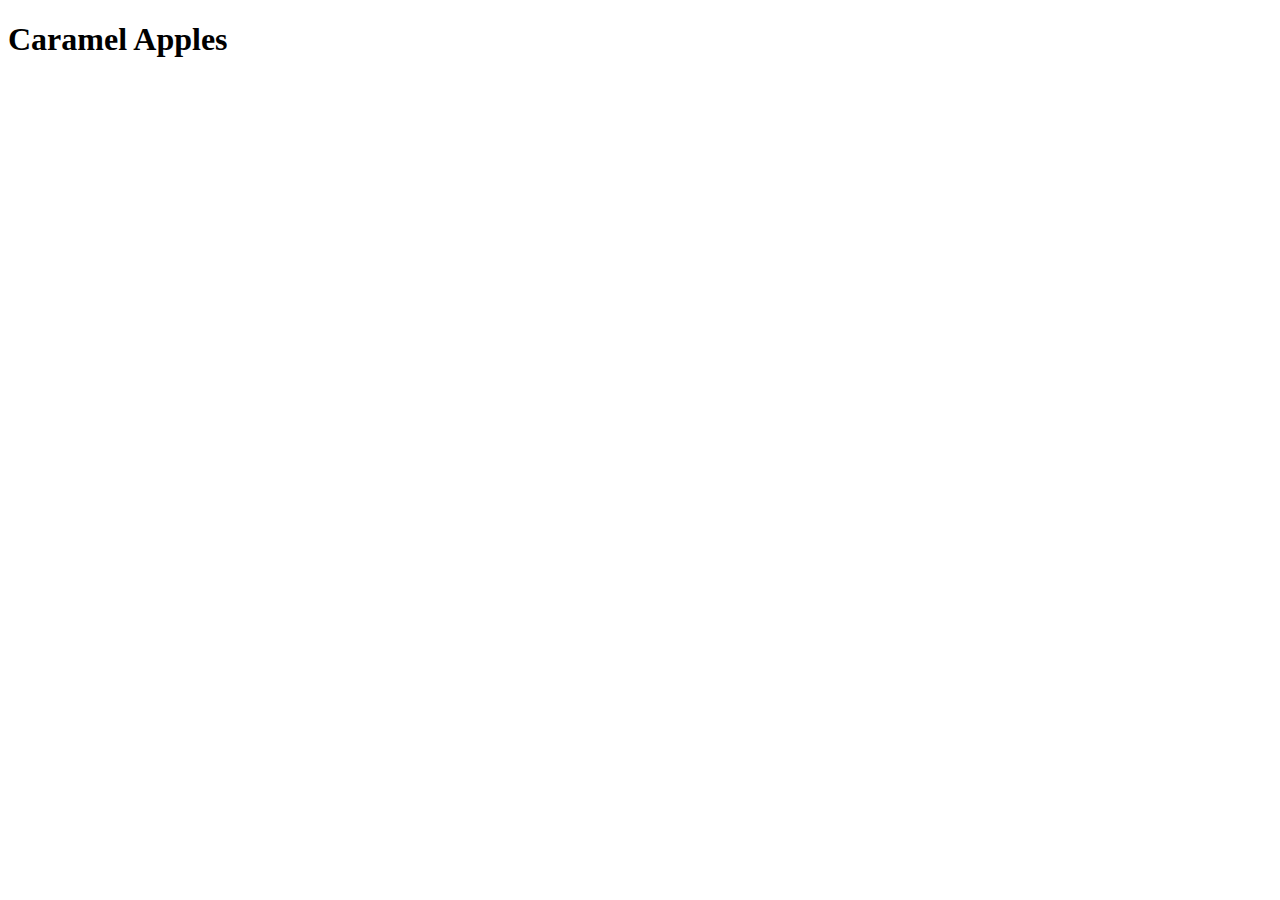
==== recipes/caramel-apples.html @ e9a7d098 "add index and recipe files with heading" ====
<!DOCTYPE html>
<html lang="en">
<head>
    <meta charset="UTF-8">
    <meta http-equiv="X-UA-Compatible" content="IE=edge">
    <meta name="viewport" content="width=device-width, initial-scale=1.0">
    <title>Caramel Apples</title>
</head>
<body>
    <h1>Caramel Apples</h1>
</body>
</html>
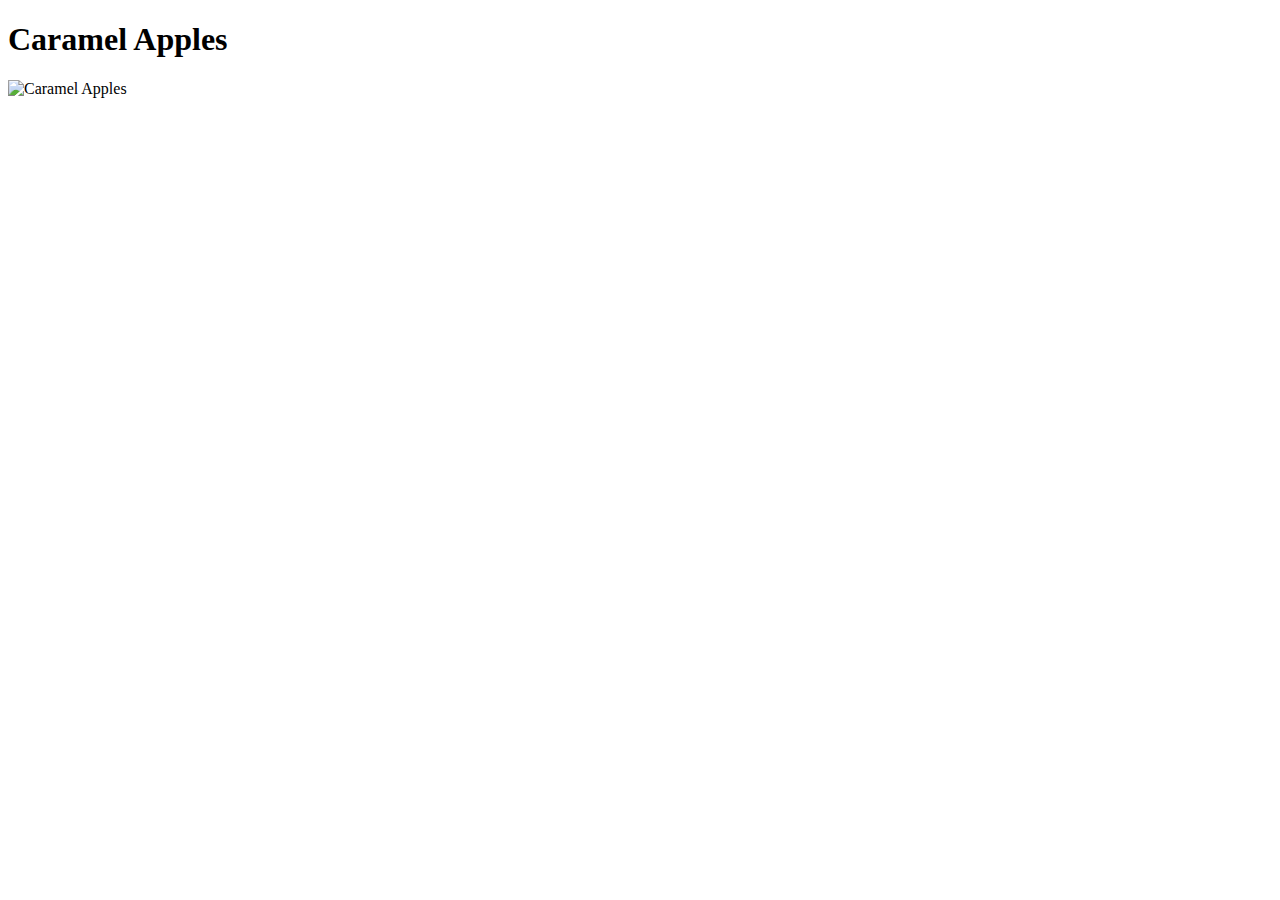
==== commit 3f3f98e4: "add image and description to a recipe" ====
--- a/recipes/caramel-apples.html
+++ b/recipes/caramel-apples.html
@@ -8,5 +8,6 @@
 </head>
 <body>
     <h1>Caramel Apples</h1>
+    <img src="https://www.allrecipes.com/thmb/Le7NogcLhneQe_oXMfcMW3A1drw=/1500x0/filters:no_upscale():max_bytes(150000):strip_icc():format(webp)/481786-6c24ca3a641f43eea1597930a40b6178.jpg" alt ="Caramel Apples"/>
 </body>
 </html>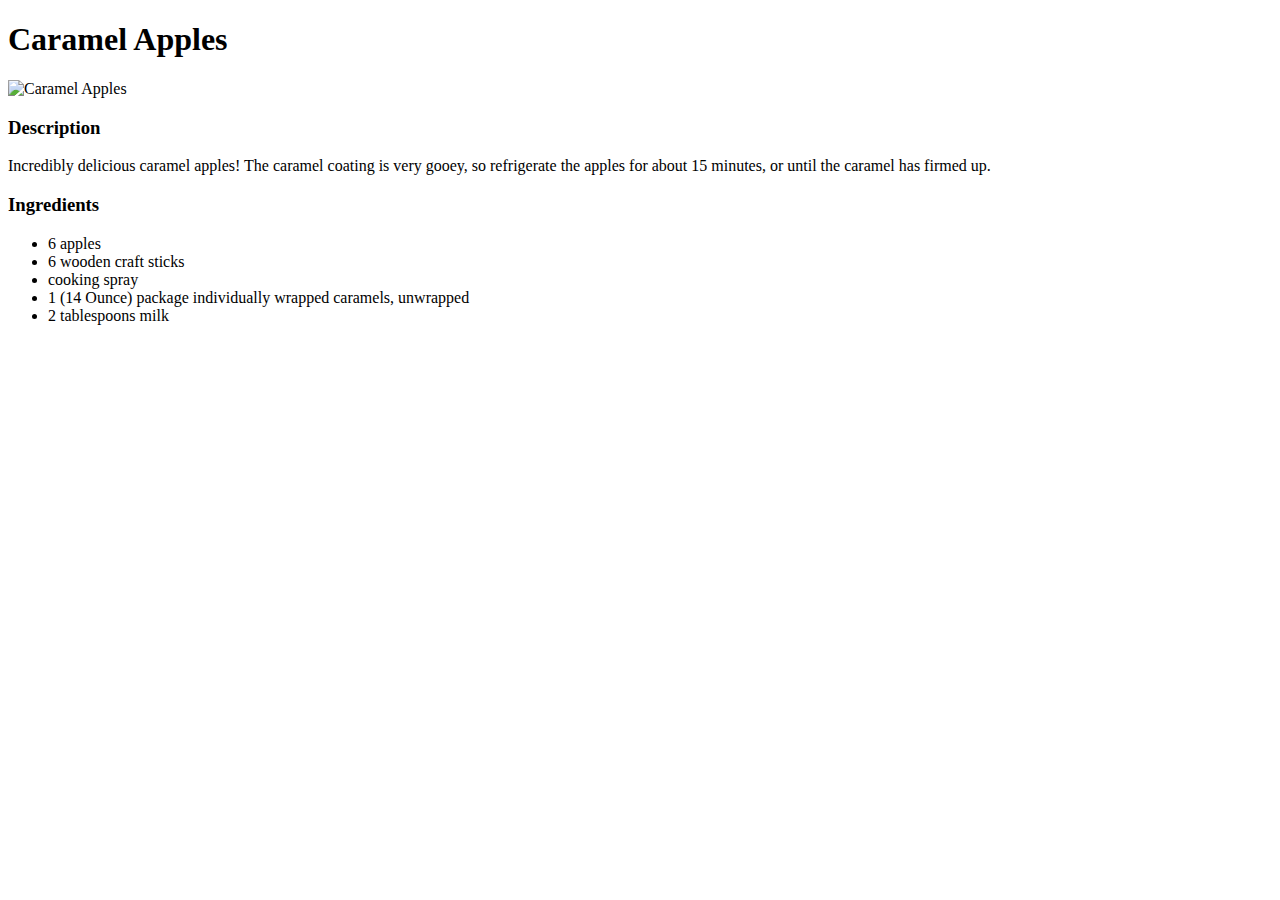
==== commit 8d590e2d: "add ingredients section" ====
--- a/recipes/caramel-apples.html
+++ b/recipes/caramel-apples.html
@@ -8,6 +8,17 @@
 </head>
 <body>
     <h1>Caramel Apples</h1>
-    <img src="https://www.allrecipes.com/thmb/Le7NogcLhneQe_oXMfcMW3A1drw=/1500x0/filters:no_upscale():max_bytes(150000):strip_icc():format(webp)/481786-6c24ca3a641f43eea1597930a40b6178.jpg" alt ="Caramel Apples"/>
+        <img src="https://www.allrecipes.com/thmb/Le7NogcLhneQe_oXMfcMW3A1drw=/1500x0/filters:no_upscale():max_bytes(150000):strip_icc():format(webp)/481786-6c24ca3a641f43eea1597930a40b6178.jpg" alt ="Caramel Apples"/>
+        <h3>Description</h3>
+            <p>Incredibly delicious caramel apples! The caramel coating is very gooey, so refrigerate the apples for about 15 minutes, or until the caramel has firmed up.</p>
+        <h3>Ingredients</h3>
+            <ul>
+                <li>6 apples</li>
+                <li>6 wooden craft sticks</li>
+                <li>cooking spray</li>
+                <li>1 (14 Ounce) package individually wrapped caramels, unwrapped</li>
+                <li>2 tablespoons milk</li>
+            </ul>
+
 </body>
 </html>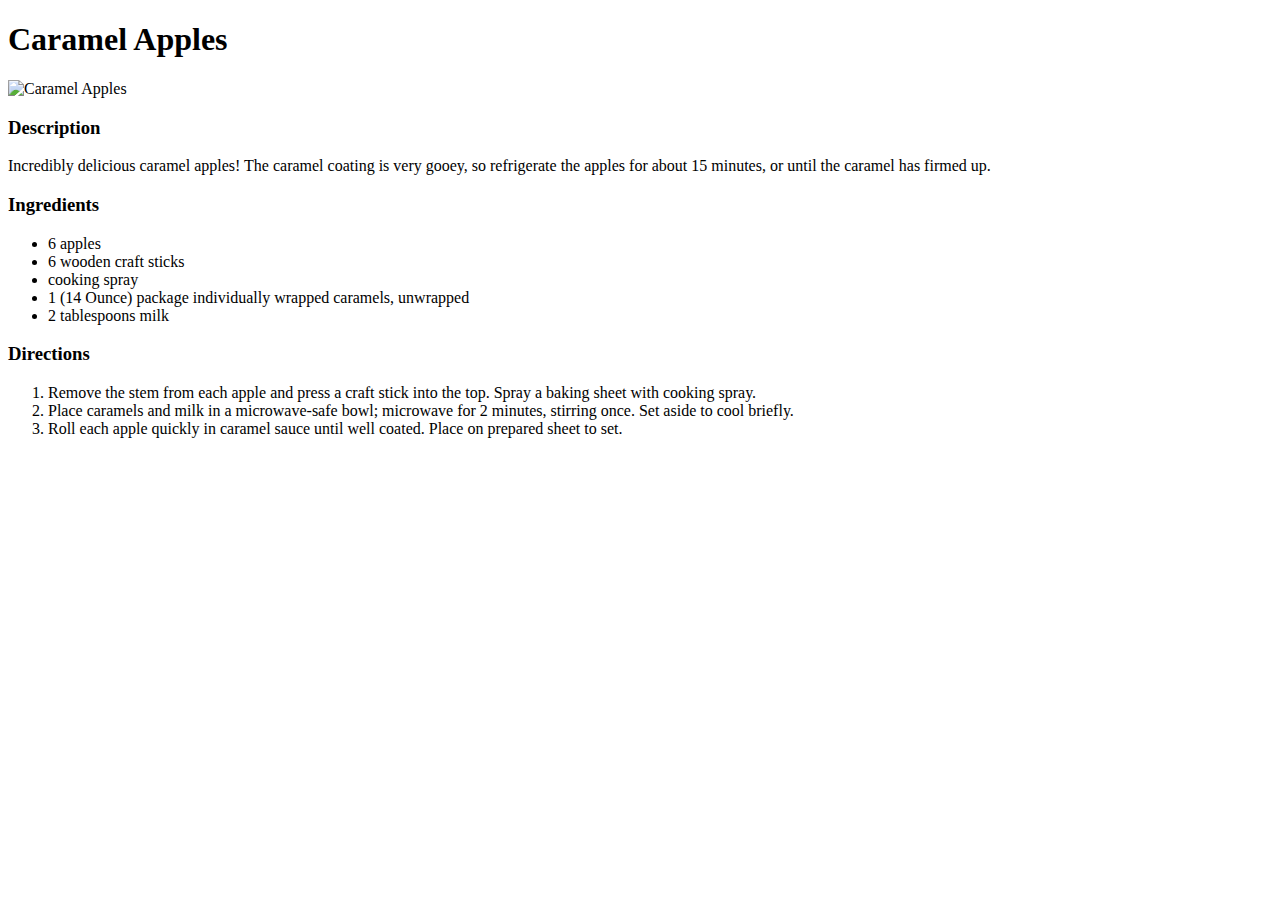
==== commit 62ef9cf2: "add directions section" ====
--- a/recipes/caramel-apples.html
+++ b/recipes/caramel-apples.html
@@ -19,6 +19,12 @@
                 <li>1 (14 Ounce) package individually wrapped caramels, unwrapped</li>
                 <li>2 tablespoons milk</li>
             </ul>
+        <h3>Directions</h3>
+            <ol>
+                <li>Remove the stem from each apple and press a craft stick into the top. Spray a baking sheet with cooking spray.</li>
+                <li>Place caramels and milk in a microwave-safe bowl; microwave for 2 minutes, stirring once. Set aside to cool briefly.</li>
+                <li>Roll each apple quickly in caramel sauce until well coated. Place on prepared sheet to set.</li>
+            </ol>
 
 </body>
 </html>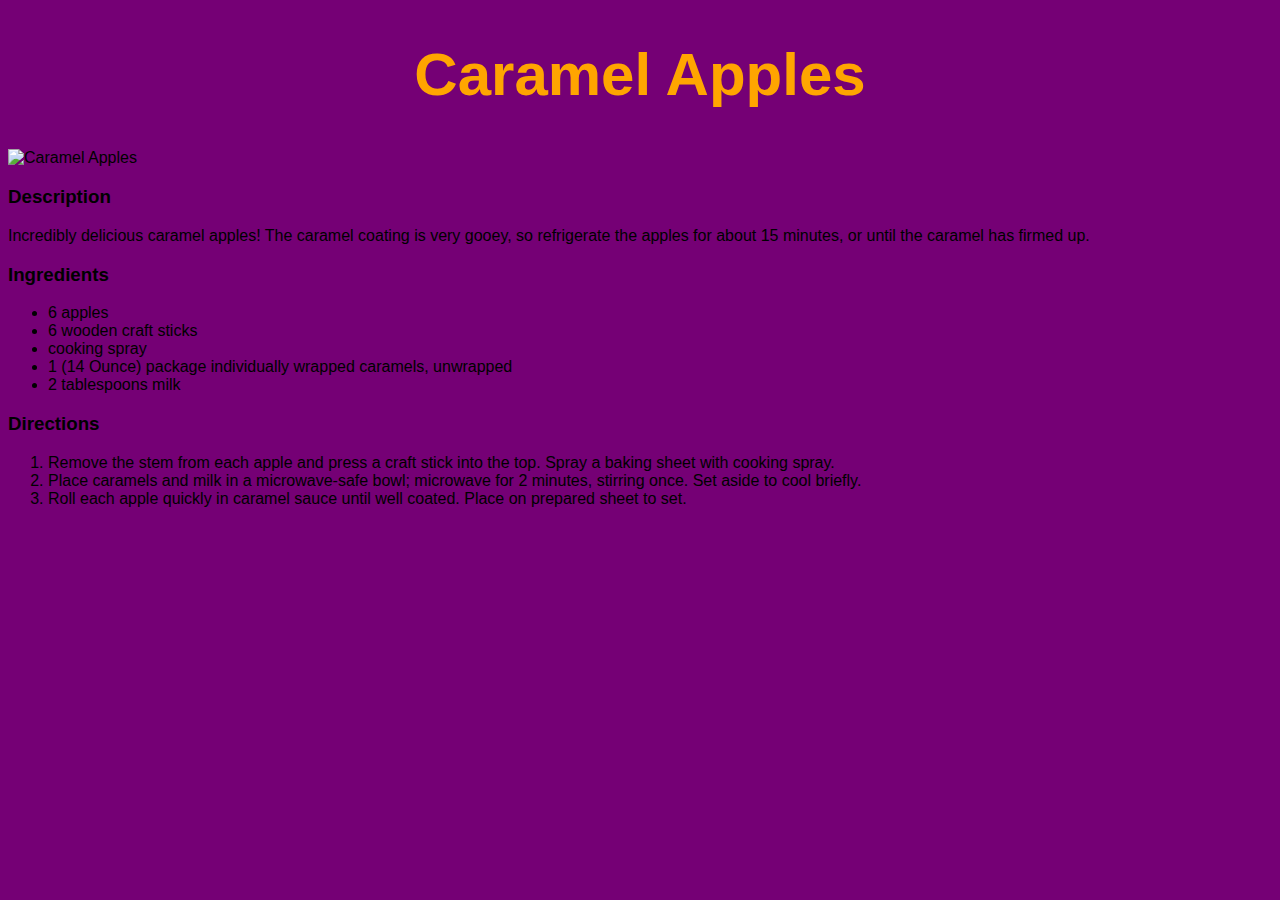
==== commit 6f4b3328: "add style to recipe title and img" ====
--- a/recipes/caramel-apples.html
+++ b/recipes/caramel-apples.html
@@ -2,13 +2,14 @@
 <html lang="en">
 <head>
     <meta charset="UTF-8">
+    <link rel="stylesheet" href="../styles/recipes.css">
     <meta http-equiv="X-UA-Compatible" content="IE=edge">
     <meta name="viewport" content="width=device-width, initial-scale=1.0">
     <title>Caramel Apples</title>
 </head>
-<body>
-    <h1>Caramel Apples</h1>
-        <img src="https://www.allrecipes.com/thmb/Le7NogcLhneQe_oXMfcMW3A1drw=/1500x0/filters:no_upscale():max_bytes(150000):strip_icc():format(webp)/481786-6c24ca3a641f43eea1597930a40b6178.jpg" alt ="Caramel Apples"/>
+<body class="container">
+    <h1 class='title'>Caramel Apples</h1>
+        <img class="image" src="https://www.allrecipes.com/thmb/Le7NogcLhneQe_oXMfcMW3A1drw=/1500x0/filters:no_upscale():max_bytes(150000):strip_icc():format(webp)/481786-6c24ca3a641f43eea1597930a40b6178.jpg" alt ="Caramel Apples"/>
         <h3>Description</h3>
             <p>Incredibly delicious caramel apples! The caramel coating is very gooey, so refrigerate the apples for about 15 minutes, or until the caramel has firmed up.</p>
         <h3>Ingredients</h3>
--- a/styles/recipes.css
+++ b/styles/recipes.css
@@ -0,0 +1,21 @@
+.title {
+    text-align: center;
+    color: orange;
+    font-size: 60px;
+}
+
+.container {
+    background-color: rgb(117, 0, 117);
+    font-family: Verdana, Geneva, Tahoma, sans-serif
+}
+
+.list {
+    background-color: orange;
+    font-size: 50px;
+}
+
+.image {
+    height: auto;
+    width: 300px;
+
+}